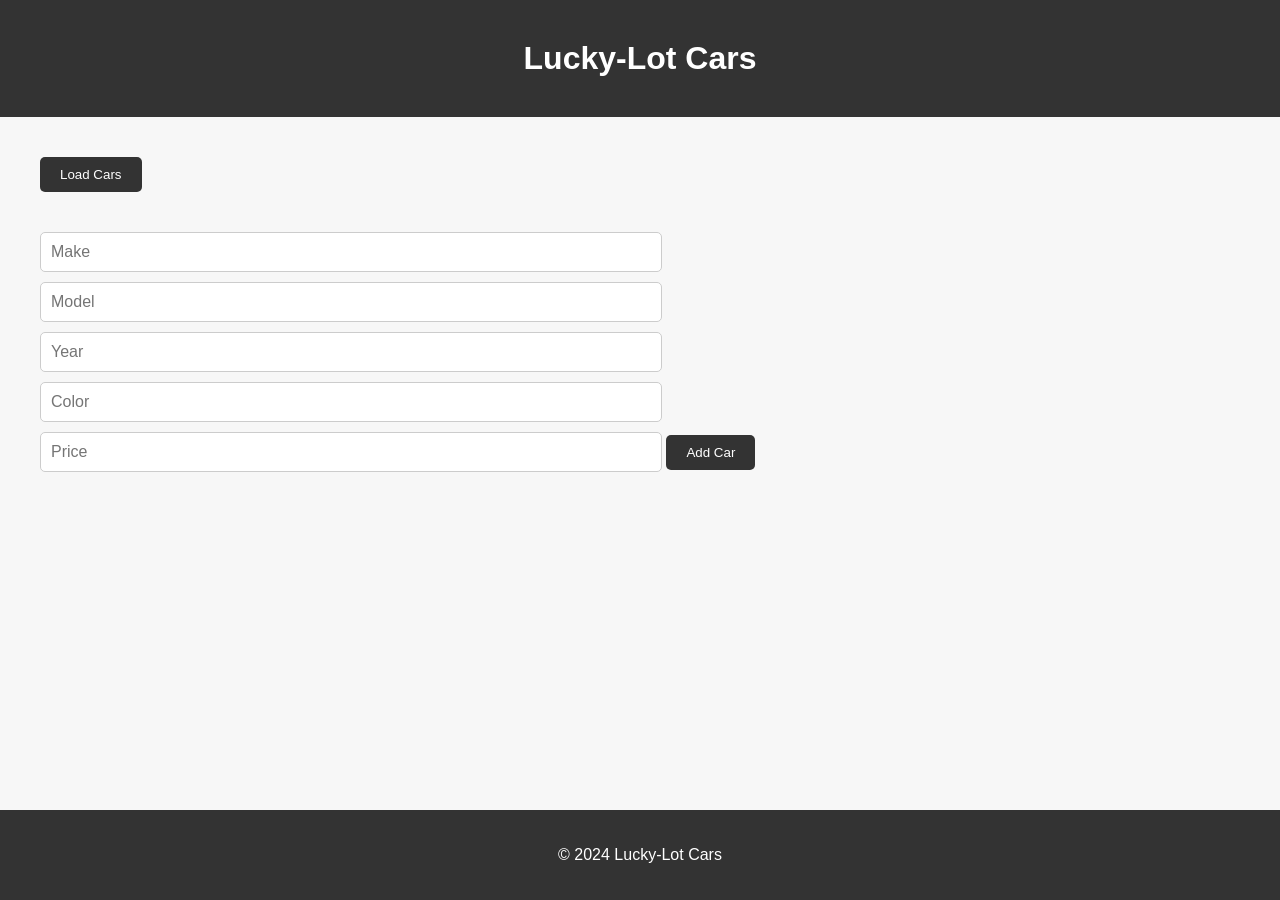
==== index.html @ e3ba813b "Lab contents" ====
<!DOCTYPE html>
<html lang="en">

<head>
    <meta charset="UTF-8">
    <meta name="viewport" content="width=device-width, initial-scale=1.0">
    <title>Lucky-Lot Cars</title>
    <link rel="stylesheet" href="./style.css">
    <script src="script.js" defer></script>

</head>

<body>
    <header>
        <div class="container">
            <h1>Lucky-Lot Cars</h1>
        </div>
    </header>
    <main>
        <div class="container">
            <button id="loadCarsBtn" class="btn">Load Cars</button>
            <div id="carList" class="grid-container"></div>
        </div>
        <!-- add new car -->
        <div class="container">
            <form id="carForm">
                <input type="text" id="make" placeholder="Make" required>
                <input type="text" id="model" placeholder="Model" required>
                <input type="number" id="year" placeholder="Year" required>
                <input type="text" id="color" placeholder="Color" required>
                <input type="number" id="price" placeholder="Price" required>
                <button type="submit">Add Car</button>
            </form>
        </div>

    </main>
    <footer>
        <p>&copy; 2024 Lucky-Lot Cars</p>
    </footer>

</body>

</html>
---- style.css ----
body {
    font-family: Arial, sans-serif;
    margin: 0;
    padding: 0;
    background-color: #f7f7f7;
}

.container {
    max-width: 1200px;
    margin: 0 auto;
    padding: 20px;
}

header {
    background-color: #333;
    color: #fff;
    padding: 20px 0;
    text-align: center;
}

header h1 {
    margin: 0;
}

main {
    padding: 20px 0;
}

.grid-container {
    display: grid;
    grid-template-columns: repeat(auto-fit, minmax(250px, 1fr));
    gap: 20px;
}

.car-card {
    background-color: #fff;
    border-radius: 8px;
    box-shadow: 0 0 10px rgba(0, 0, 0, 0.1);
    padding: 20px;
}

.car-card h2 {
    margin-top: 0;
}

.car-card p {
    margin-bottom: 10px;
}

button {
    background-color: #333;
    color: #fff;
    border: none;
    padding: 10px 20px;
    border-radius: 5px;
    cursor: pointer;
}

button:hover {
    background-color: #555;
}

input[type="text"],
input[type="number"],
input[type="email"] {
    width: 50%;
    padding: 10px;
    margin-bottom: 10px;
    border: 1px solid #ccc;
    border-radius: 5px;
    font-size: 16px;
    outline: none;
    /* Remove default focus outline */
}

input[type="text"]:focus,
input[type="number"]:focus,
input[type="email"]:focus {
    border-color: #007bff;
    /* Change border color on focus */
}

input[type="submit"] {
    background-color: #007bff;
    color: #fff;
    border: none;
    padding: 10px 20px;
    border-radius: 5px;
    cursor: pointer;
    font-size: 16px;
}

input[type="submit"]:hover {
    background-color: #0056b3;
    /* Darker shade on hover */
}

footer {
    background-color: #333;
    color: #fff;
    text-align: center;
    padding: 20px 0;
    /* stick at bottom */
    position: fixed;
    bottom: 0;
    width: 100%;
}

/* add car modal */
.modal {
    display: none;
    position: fixed;
    z-index: 1;
    left: 0;
    top: 0;
    width: 100%;
    height: 100%;
    overflow: auto;
    background-color: rgba(0, 0, 0, 0.5);
}

.modal-content {
    background-color: #fff;
    margin: 10% auto;
    padding: 20px;
    border-radius: 5px;
    width: 50%;
}

.close {
    color: #aaa;
    float: right;
    font-size: 28px;
    font-weight: bold;
}

.close:hover,
.close:focus {
    color: black;
    text-decoration: none;
    cursor: pointer;
}

/* Form */
.form-group {
    margin-bottom: 20px;
}
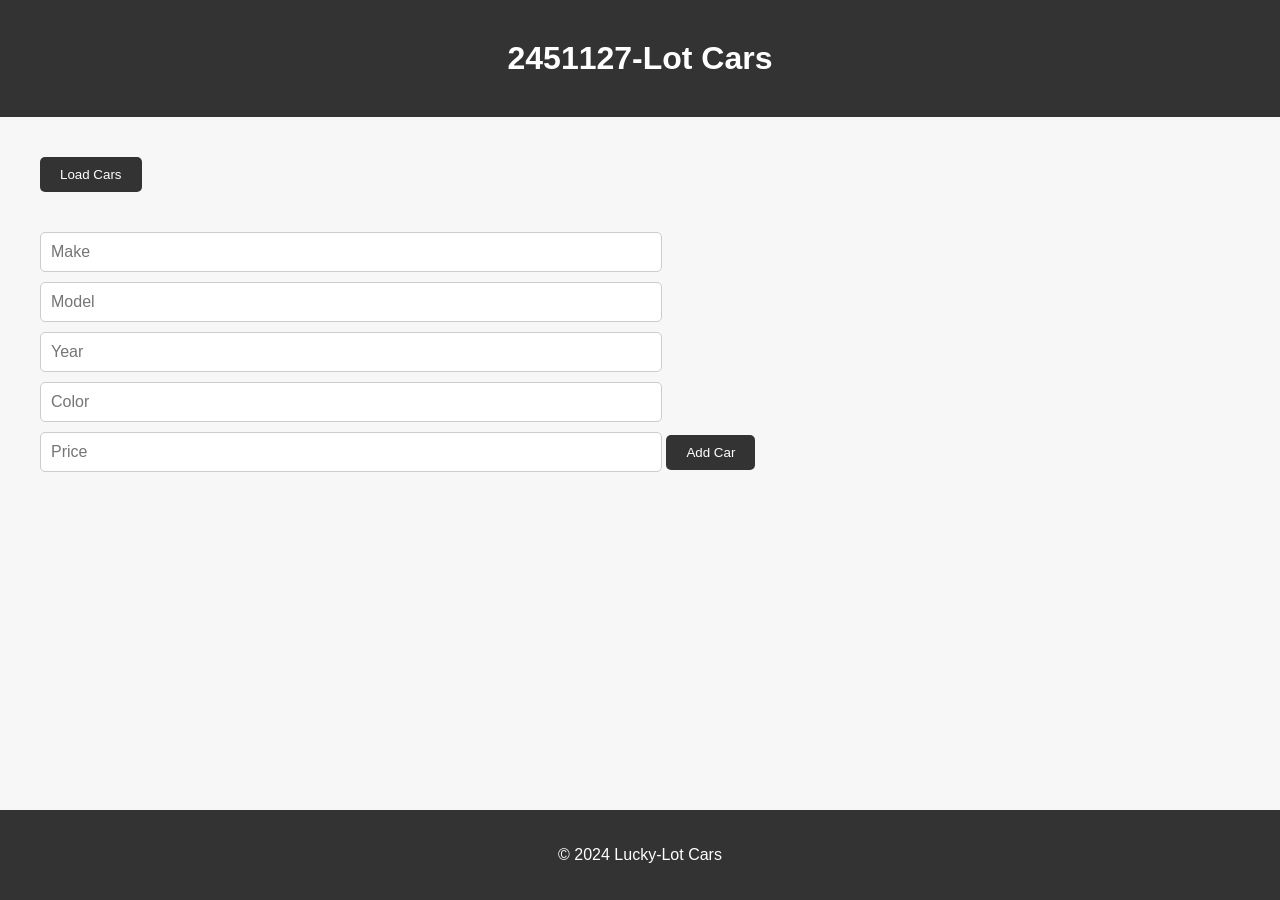
==== commit b7de2be6: "Lab contents" ====
--- a/index.html
+++ b/index.html
@@ -4,7 +4,7 @@
 <head>
     <meta charset="UTF-8">
     <meta name="viewport" content="width=device-width, initial-scale=1.0">
-    <title>Lucky-Lot Cars</title>
+    <title>2451127-Lot Cars</title>
     <link rel="stylesheet" href="./style.css">
     <script src="script.js" defer></script>
 
@@ -13,7 +13,7 @@
 <body>
     <header>
         <div class="container">
-            <h1>Lucky-Lot Cars</h1>
+            <h1>2451127-Lot Cars</h1>
         </div>
     </header>
     <main>
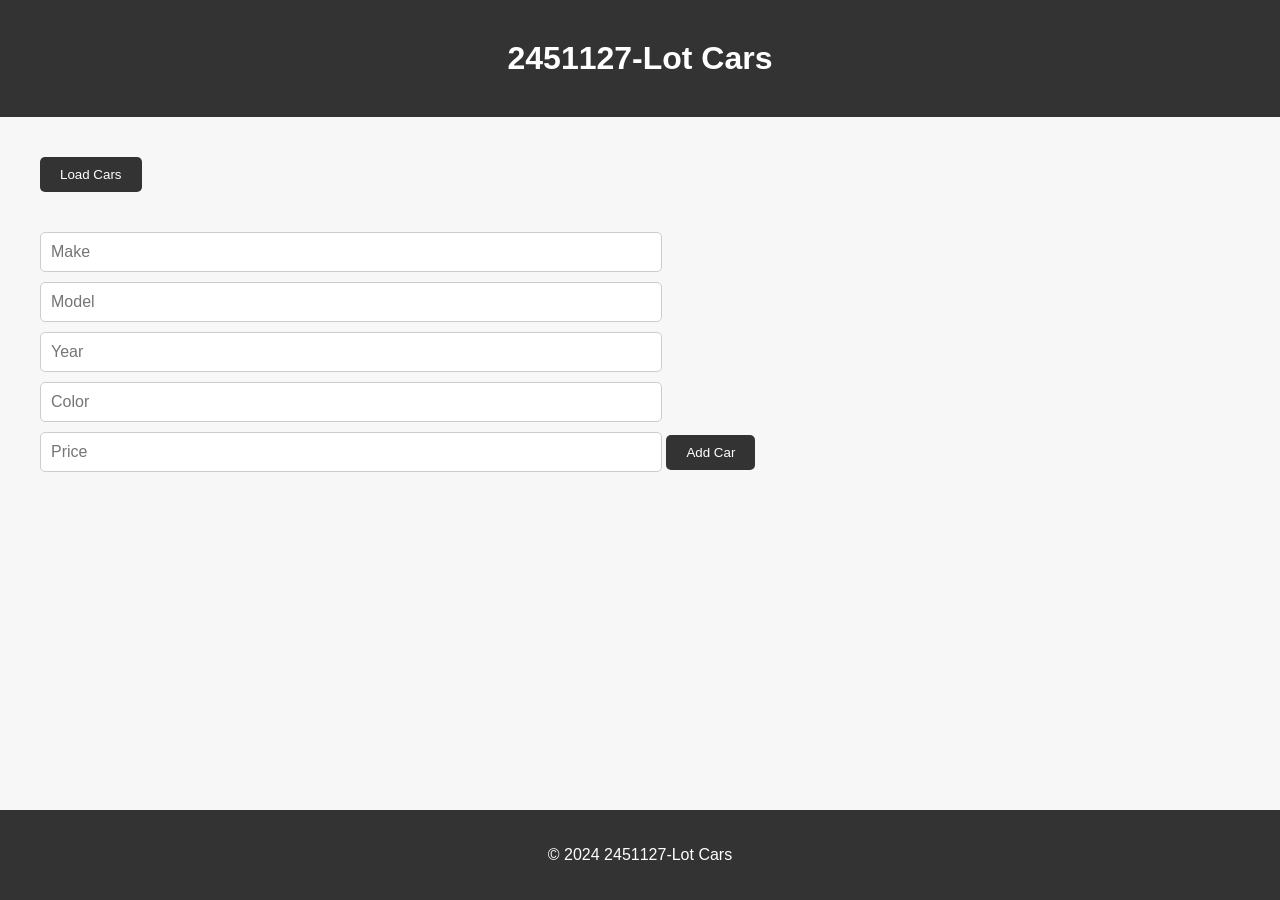
==== commit 0c7c3963: "'cc redone'" ====
--- a/index.html
+++ b/index.html
@@ -35,7 +35,7 @@
 
     </main>
     <footer>
-        <p>&copy; 2024 Lucky-Lot Cars</p>
+        <p>&copy; 2024 2451127-Lot Cars</p>
     </footer>
 
 </body>
